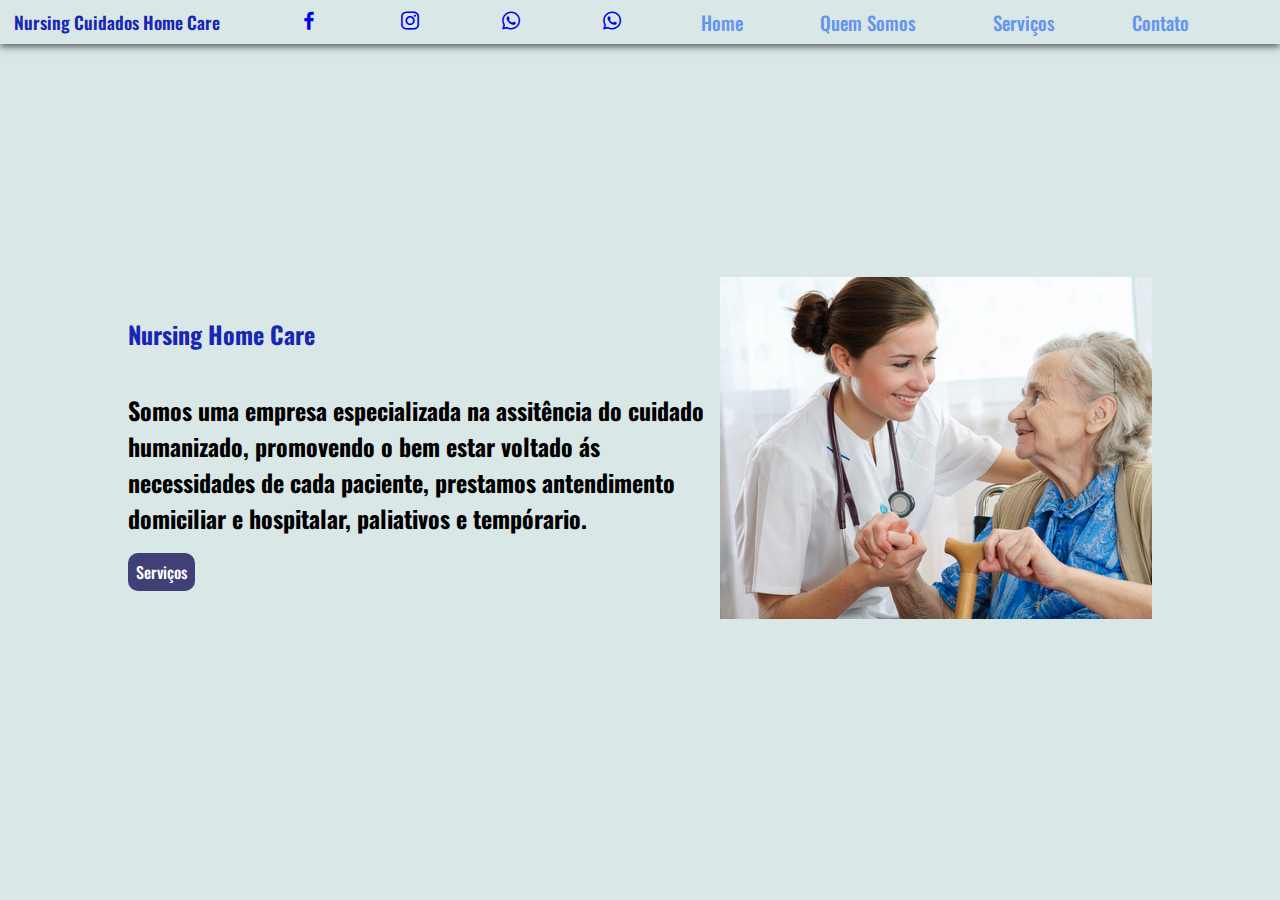
==== index.html @ b155d70f "Nursing Home Care" ====
<!DOCTYPE html>
<html lang="pt-br">
<head>
    <meta charset="UTF-8">
    <meta http-equiv="X-UA-Compatible" content="IE=edge">
    <meta name="viewport" content="width=device-width, initial-scale=1.0">
    <title>Nursing Cuidados Home Care</title>
    <link rel="stylesheet" href="style.css">
    <link href='https://unpkg.com/boxicons@2.1.4/css/boxicons.min.css' rel='stylesheet'>
    <link rel="shortcut icon" href="favicon.ico" type="image/x-icon">
    <link rel="preconnect" href="https://fonts.googleapis.com">
    <link rel="preconnect" href="https://fonts.gstatic.com" crossorigin>
    <link href="https://fonts.googleapis.com/css2?family=Oswald:wght@300&display=swap" rel="stylesheet">
</head>
<body>

    <header>
        <nav class="navigation">
            <a href="#" class="logo"><span>Nursing Cuidados Home Care</span></a>
            <a href="#"><i class='bx bxl-facebook'></i></a>
            <a href="#"><i class='bx bxl-instagram'></i></a>
            <a href="https://api.whatsapp.com/send?phone=5511952114958&text=uma%20mensagem%20" class="whatsApp" target="_blank"><i class='bx bxl-whatsapp'></i></a>
            <a href="https://api.whatsapp.com/send?phone=5511916338030&text=uma%20mensagem%20" class="whatsApp" target="_blank"><i class='bx bxl-whatsapp'></i></a>
            <ul class="nav-menu">
                <li class="nav-item"><a href="index.html" target="_blank">Home</a></li>
                <li class="nav-item"><a href="about.html">Quem Somos</a></li>
                <li class="nav-item"><a href="servico.html" target="_blank">Serviços</a></li>
                <li class="nav-item"><a href="#">Contato</a></li><br>
            </ul>
            <div class="menu">
                <span class="menu-bar"></span>
                <span class="menu-bar"></span>
                <span class="menu-bar"></span>
            </div>
        </nav>
    </header>
    <main>
        <section class="home">
            <div class="home-text">
                <h3 class="text-h3">Nursing Home Care</h3><br>
                <h2 class="text-h2">Somos uma empresa especializada na assitência do cuidado humanizado, promovendo o bem estar voltado ás necessidades de cada paciente, prestamos antendimento domiciliar e hospitalar, paliativos e tempórario.</h2><br>
                <a class="home-btn" href="servico.html" target="_blank">Serviços</a>
            </div>
            <div class="home-img">
                <img src="imagens/Nursing homes.jpg" alt="nursing0" class="nursing">
            </div>
        </section>
    </main>

    <script src="nursing.js"></script>
</body>
</html>
---- style.css ----
* {
    background-color: rgb(218, 231, 231);
    margin: 0;
    padding: 0;
    box-sizing: border-box;
    font-family: 'Oswald', sans-serif;
    list-style: none;
    text-decoration: none;
}
:root{
    --blue: #1827b3;
    --white: #FFFF;
    --dark: #000000;
}
body{
    color: var(--dark);
    background-color: var(--white);
}
.navigation{
    display: flex;
    align-items: center;
    justify-content: space-between;
    padding: 8px 14px;
    box-shadow: 0 0.1rem 0.5rem #1d1d1dcc;
    width: 100%;
    transition: all 0.5s;
    position: absolute;
}
.navigation .logo{
    color: var(--blue);
    font-size: 1.1rem;
    font-weight: 600;
}
.header nav a:hover{
    transition: all 0.5s;
    transform: translateY(-5px);
    color: coral;
}
.header nav a i:hover{
    transition: all 0.5s;
    transform: translateY(-5px);
    color: coral;
}
.logo span:hover{
    transition: all 0.5s;
    transform: translateY(-5px);
    color: coral;
}
.navigation ul {
    display: contents;
    align-items: center;
    gap: 5rem;
}
.navigation ul li a{
    color: cornflowerblue;
    font-size: 19px;
    font-weight: 500;
    transition: all 0.5s;
    transform: translateY(-5px);
}
.navigation ul li a:hover{
    color: coral;
    transition: all 0.5s;
    transform: translateY(-5px);
}
.navigation ul li a i:hover{
    color: coral;
    transition: all 0.5s;
    transform: translateY(-5px);
}
.navigation i{
    cursor: pointer;
    font-size: 1.5rem;
}
.menu{
    cursor: pointer;
    display: none;
}
.menu-bar{
    display: block;
    width: 30px;
    height: 4px;
    border-radius: 4px;
    background: var(--dark);
    margin: 5px auto;
    transition: all 0.3s;
}
.nav-item::after{
    content:0;
    width: 100%;
    height: 4px;
}
.menu-bar:nth-child(1),
.menu-bar:nth-child(3){
    background: var(--blue);
}
.home{
    width: 100%;
    height: 100vh;
    display: flex;
    align-items: center;
    justify-content: space-between;
    padding: 0px 10%;
}
.home-text{
    max-width: 37rem;
}
.home-text .text-h3{
    font-size: 1.5rem;
    color: var(--blue);
    margin-bottom: 1rem;
}
.home-text .text-h2{
    font-size: 1.5rem;
}
.home-text .text-h4{
    font-size: 1.7rem;
    color: var(--blue);
    margin-bottom: 1rem;
}
.home-text .text-h5{
    font-size: 1.5rem;
}
.home-btn{
    padding: 7px 8px;
    background: rgb(64, 64, 119);
    color: var(--white);
    border-radius:  10px;
    font-weight: 500;
    transition: 0.5s;

}
.home-btn:hover{
    transition: all 0.5s;
    transform: translateY(-5px);
    
    color: coral;
}
.logo:hover{
    transition: all 0.5s;
    transform: translateY(-5px); 
}
.nav-item:hover{
    transition: all 0.5s;
    transform: translateY(-5px);
}
.home-img{
    width: 100%;
    overflow: hidden;
    -moz-transition: all 0.5s;
    transition: all 0.5s;
}
.nursing:hover{
    -moz-transform: scale(1.0);
    transform: scale(1.1);
    transform: all 0.3ms;
}
@media (max-width:785px){
    .navigation{
        padding: 18px 20px;
    }
    .menu{
        display: block;
    }
    .menu.ativo .menu-bar:nth-child(1){
        transform: translateY(8px) rotate(45deg);
    }
    .menu.ativo .menu-bar:nth-child(2){
        opacity: 0;
    }
    .menu.ativo .menu-bar:nth-child(3){
        transform: translateY(-8px) rotate(-45deg);
    }
    .nav-menu{
        position: fixed;
        right: -100%;
        top: 70px;
        width: 100%;
        height: 100%;
        flex-direction: column;
        background: var(--white);
        gap: -10px;
        transition: 0.3s;
    }
    .nav-item{
        margin: 6px 0;
    }
}
.body-cont{
    background-color: rgb(0, 79, 110);
}
.main{
    text-align: center;
    margin-top: 50px;
}
.bar{
    border: none;
    color: #1827b3ec;
    padding: 20px;
    margin: 10px;
    font-size: 24px;
    border-radius: 10px;
    position: relative;
    box-sizing: border-box;
    cursor: pointer;
    transition: all 400ms ease;
}
.bar:before{
    content: '';
    position: absolute;
    top: 0px;
    left: 0px;
    width: 0px;
    height: 64px;
    background: #1827b36c;
    border-radius: 10px;
    transition: all 2s ease;
}
.bar:hover::before{
    width: 100%;
}
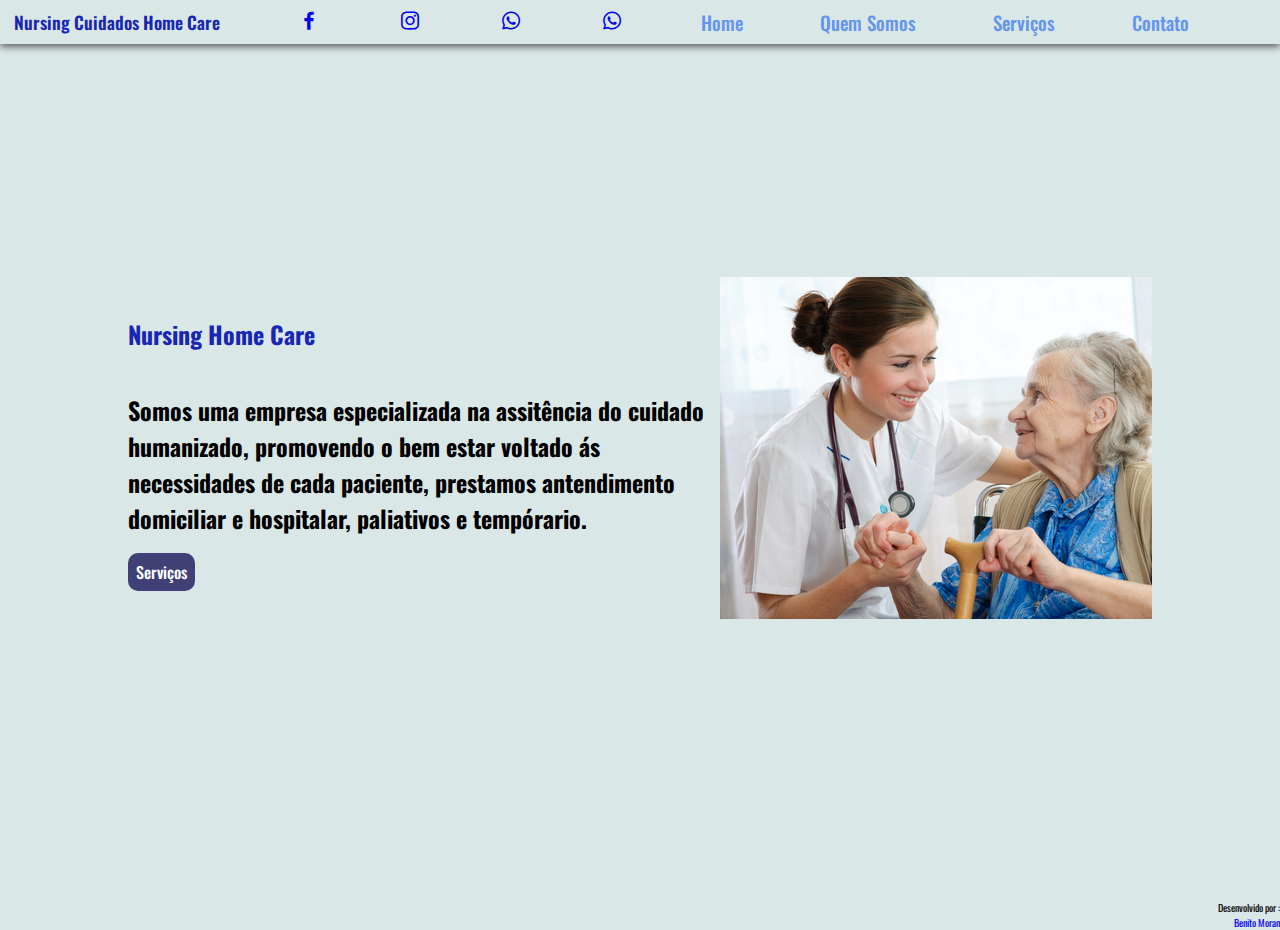
==== commit f146f103: "Site Nursing Home Care" ====
--- a/index.html
+++ b/index.html
@@ -16,9 +16,9 @@
 
     <header>
         <nav class="navigation">
-            <a href="#" class="logo"><span>Nursing Cuidados Home Care</span></a>
-            <a href="#"><i class='bx bxl-facebook'></i></a>
-            <a href="#"><i class='bx bxl-instagram'></i></a>
+            <a href="index.html" target="_blank" class="logo"><span>Nursing Cuidados Home Care</span></a>
+            <a href="https://www.facebook.com/profile.php?id=100090386897766" target="_blank"><i class='bx bxl-facebook'></i></a>
+            <a href="https://www.instagram.com/nursingcarecuidado2029/" target="_blank"><i class='bx bxl-instagram'></i></a>
             <a href="https://api.whatsapp.com/send?phone=5511952114958&text=uma%20mensagem%20" class="whatsApp" target="_blank"><i class='bx bxl-whatsapp'></i></a>
             <a href="https://api.whatsapp.com/send?phone=5511916338030&text=uma%20mensagem%20" class="whatsApp" target="_blank"><i class='bx bxl-whatsapp'></i></a>
             <ul class="nav-menu">
@@ -49,4 +49,7 @@
 
     <script src="nursing.js"></script>
 </body>
+<article class="autor">
+    <p>Desenvolvido por :</p><a href="https://www.linkedin.com/in/benito-de-jesu-moran-771abb7a/" target="_blank"><author>Benito Moran</author></p></a>
+    </article>
 </html>--- a/style.css
+++ b/style.css
@@ -188,6 +188,13 @@
 }
 .body-cont{
     background-color: rgb(0, 79, 110);
+}
+.autor{
+    text-align: right;
+    font-size: 10px;
+}
+.autor:hover{
+    color: coral;
 }
 .main{
     text-align: center;
